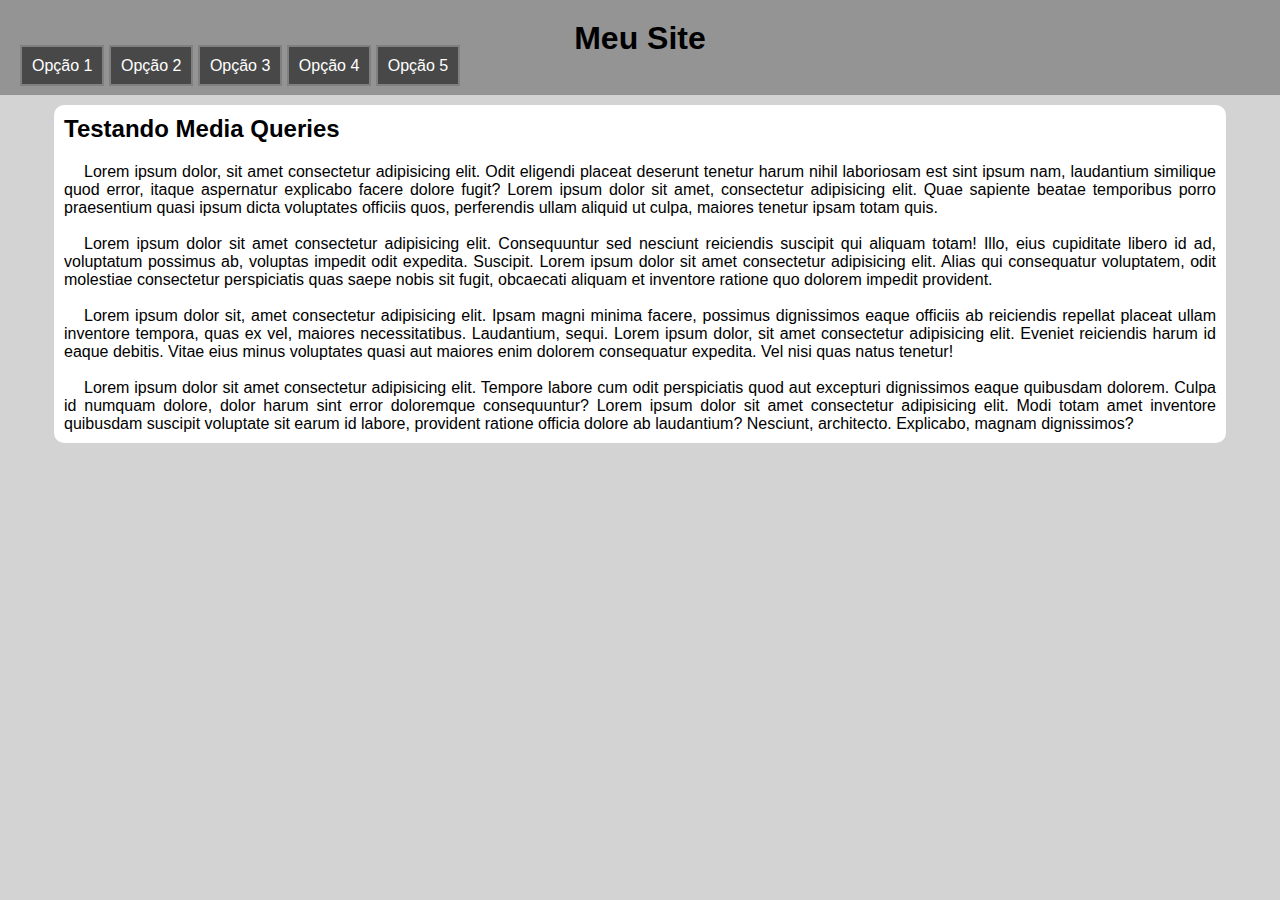
==== ex005/mq005/index.html @ b2813d02 "ex 005" ====
<!DOCTYPE html>
<html lang="pt-br">
<head>
    <meta charset="UTF-8">
    <meta http-equiv="X-UA-Compatible" content="IE=edge">
    <meta name="viewport" content="width=device-width, initial-scale=1.0">
    <link rel="stylesheet" href="style.css">
    <title>Media Query</title>
</head>
<body>
    <header>
        <h1>Meu Site</h1>
         <menu>
            <nav>
                <a href="#">Opção 1</a>
                <a href="#">Opção 2</a>
                <a href="#">Opção 3</a>
                <a href="#">Opção 4</a>
                <a href="#">Opção 5</a>
            </nav>
         </menu>

    </header>
    <main>
        <article>
            <h2>Testando Media Queries</h2>
            <p>Lorem ipsum dolor, sit amet consectetur adipisicing elit. Odit eligendi placeat deserunt tenetur harum nihil laboriosam est sint ipsum nam, laudantium similique quod error, itaque aspernatur explicabo facere dolore fugit? Lorem ipsum dolor sit amet, consectetur adipisicing elit. Quae sapiente beatae temporibus porro praesentium quasi ipsum dicta voluptates officiis quos, perferendis ullam aliquid ut culpa, maiores tenetur ipsam totam quis.</p>  <br>

            <p>Lorem ipsum dolor sit amet consectetur adipisicing elit. Consequuntur sed nesciunt reiciendis suscipit qui aliquam totam! Illo, eius cupiditate libero id ad, voluptatum possimus ab, voluptas impedit odit expedita. Suscipit. Lorem ipsum dolor sit amet consectetur adipisicing elit. Alias qui consequatur voluptatem, odit molestiae consectetur perspiciatis quas saepe nobis sit fugit, obcaecati aliquam et inventore ratione quo dolorem impedit provident.</p> <br>

            <p>Lorem ipsum dolor sit, amet consectetur adipisicing elit. Ipsam magni minima facere, possimus dignissimos eaque officiis ab reiciendis repellat placeat ullam inventore tempora, quas ex vel, maiores necessitatibus. Laudantium, sequi. Lorem ipsum dolor, sit amet consectetur adipisicing elit. Eveniet reiciendis harum id eaque debitis. Vitae eius minus voluptates quasi aut maiores enim dolorem consequatur expedita. Vel nisi quas natus tenetur!</p> <br>

            <p>Lorem ipsum dolor sit amet consectetur adipisicing elit. Tempore labore cum odit perspiciatis quod aut excepturi dignissimos eaque quibusdam dolorem. Culpa id numquam dolore, dolor harum sint error doloremque consequuntur? Lorem ipsum dolor sit amet consectetur adipisicing elit. Modi totam amet inventore quibusdam suscipit voluptate sit earum id labore, provident ratione officia dolore ab laudantium? Nesciunt, architecto. Explicabo, magnam dignissimos?</p>

        </article>
    </main>
    
</body>
</html>
---- ex005/mq005/style.css ----
@charset "UTF-8";

*{
    font-family: Arial, Helvetica, sans-serif;
    margin: 0;
    padding: 0;
}

body{
    background-color: #D3D3D3;
}
header{
    background-color: #949494;
    padding: 20px;
    
}

header h1{
    text-align: center;
   
}

nav a{
    background-color: rgb(72, 72, 72);
    border: 2px solid gray;
    color: white;
    padding: 10px;
    text-decoration: none;
}

nav >a:hover{
    background-color: gray ;
}

main{
    background-color:white;
    margin: auto;
    display: block;
    width: 90vw;
    margin-top: 10px;
    border-radius: 10px;
    padding: 10px;
}

article >h2{
    padding-bottom: 20px;
}

article p {
    text-align: justify;
    text-indent: 20px;
}
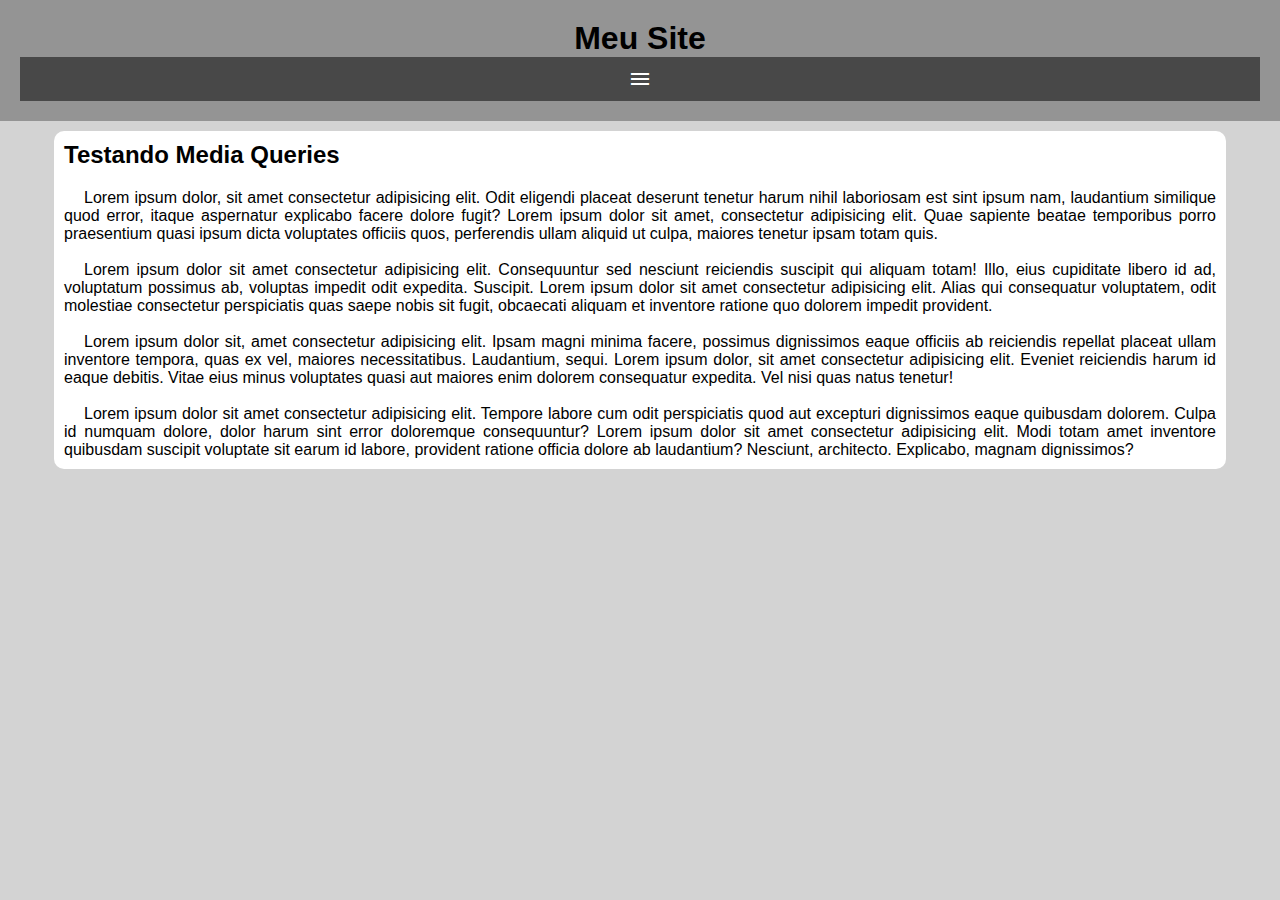
==== commit 5bce384b: "ex 005 Media Query" ====
--- a/ex005/mq005/index.html
+++ b/ex005/mq005/index.html
@@ -5,19 +5,21 @@
     <meta http-equiv="X-UA-Compatible" content="IE=edge">
     <meta name="viewport" content="width=device-width, initial-scale=1.0">
     <link rel="stylesheet" href="style.css">
+    <link rel="stylesheet" href="https://fonts.googleapis.com/icon?family=Material+Icons">
     <title>Media Query</title>
 </head>
 <body>
     <header>
         <h1>Meu Site</h1>
-         <menu>
-            <nav>
-                <a href="#">Opção 1</a>
-                <a href="#">Opção 2</a>
-                <a href="#">Opção 3</a>
-                <a href="#">Opção 4</a>
-                <a href="#">Opção 5</a>
-            </nav>
+        <span class="material-icons" id="burguer" onclick="clickMenu()"> menu </span>
+         <menu id="menu">
+            <ul>
+                <li><a href="#">Opção 1</a></li>
+                <li><a href="#">Opção 2</a></li>
+                <li><a href="#">Opção 3</a></li>
+                <li><a href="#">Opção 4</a></li>
+                <li><a href="#">Opção 5</a></li>
+            </ul>
          </menu>
 
     </header>
@@ -34,6 +36,16 @@
 
         </article>
     </main>
+
+    <script>
+        function clickMenu(){
+            if (menu.style.display == 'block' ) {
+                menu.style.display = 'none'
+            } else {
+                menu.style.display = 'block'
+            }
+        }
+    </script>
     
 </body>
 </html>--- a/ex005/mq005/style.css
+++ b/ex005/mq005/style.css
@@ -20,17 +20,43 @@
    
 }
 
-nav a{
-    background-color: rgb(72, 72, 72);
-    border: 2px solid gray;
+menu{
+    display:none  ;
+}
+
+ul >li{
+    background-color: rgb(82, 82, 82);
+    border: 1px solid gray;
+    text-align: center;
+    list-style-type: none;
+    padding: 10px;
+    
+}
+
+ul >li:hover{
+    background-color: #949494;
+}
+
+li >a{
     color: white;
-    padding: 10px;
     text-decoration: none;
 }
 
-nav >a:hover{
-    background-color: gray ;
+
+#burguer{
+    background-color:rgb(72, 72, 72);
+    color: white;
+    display: block;
+    text-align: center;
+    padding: 10px;
+    cursor:pointer
 }
+
+#burguer:hover{
+    background-color: white;
+    color: black;
+}
+
 
 main{
     background-color:white;
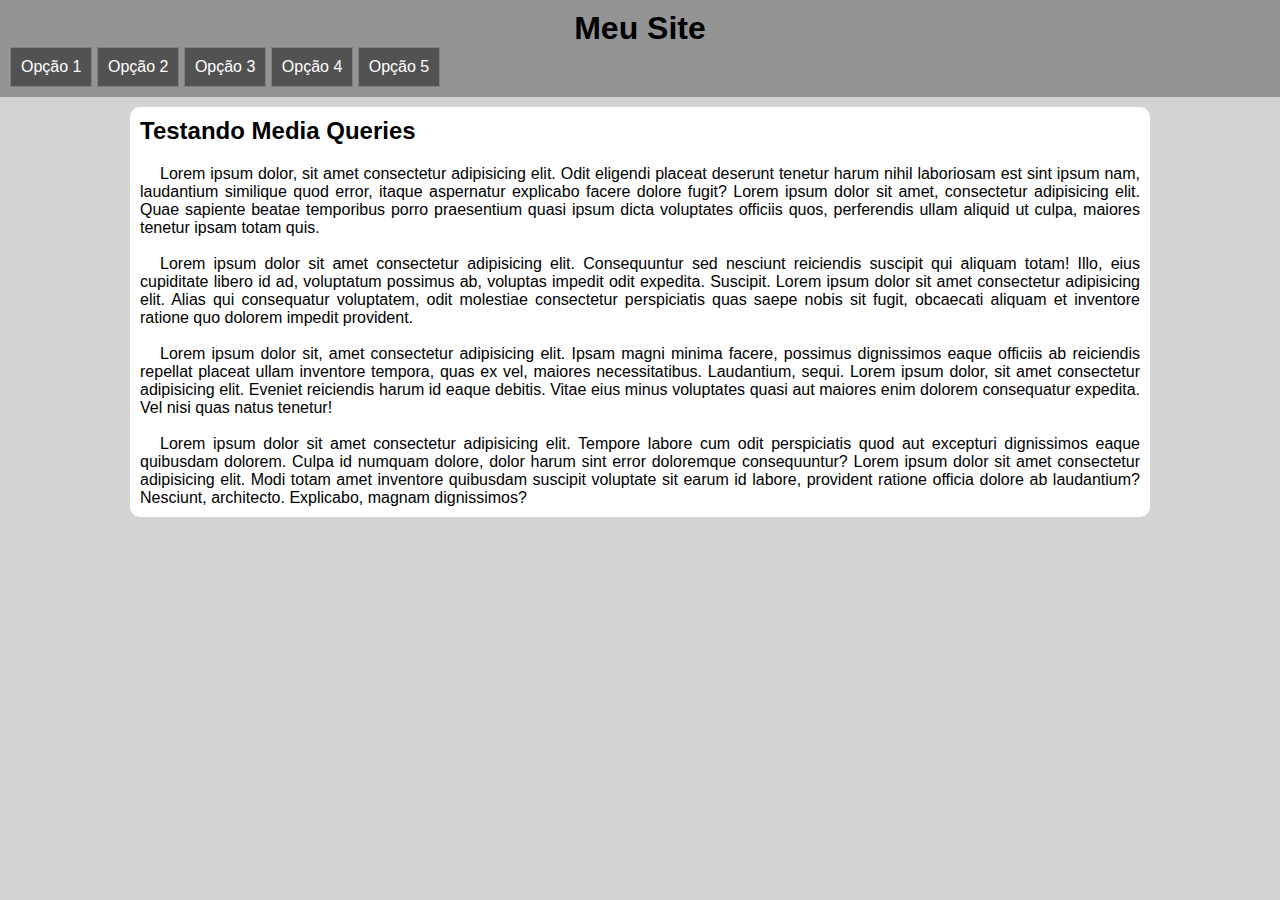
==== commit 0a20b2ef: "ex 005" ====
--- a/ex005/mq005/index.html
+++ b/ex005/mq005/index.html
@@ -5,10 +5,11 @@
     <meta http-equiv="X-UA-Compatible" content="IE=edge">
     <meta name="viewport" content="width=device-width, initial-scale=1.0">
     <link rel="stylesheet" href="style.css">
+    <link rel="stylesheet" href="estilos/media-query.css">
     <link rel="stylesheet" href="https://fonts.googleapis.com/icon?family=Material+Icons">
     <title>Media Query</title>
 </head>
-<body>
+<body onresize="mudouTamanho()">
     <header>
         <h1>Meu Site</h1>
         <span class="material-icons" id="burguer" onclick="clickMenu()"> menu </span>
@@ -38,6 +39,16 @@
     </main>
 
     <script>
+        function mudouTamanho(){
+            if (window.innerWidth >=768){
+                menu.style.display = 'block'
+            } else {
+                menu.style.display = 'none'
+            }
+
+
+        }
+
         function clickMenu(){
             if (menu.style.display == 'block' ) {
                 menu.style.display = 'none'
--- a/ex005/mq005/style.css
+++ b/ex005/mq005/style.css
@@ -1,4 +1,6 @@
 @charset "UTF-8";
+
+/*Mobile First*/
 
 *{
     font-family: Arial, Helvetica, sans-serif;
@@ -11,7 +13,7 @@
 }
 header{
     background-color: #949494;
-    padding: 20px;
+    padding: 10px;
     
 }
 
--- a/ex005/mq005/estilos/media-query.css
+++ b/ex005/mq005/estilos/media-query.css
@@ -0,0 +1,56 @@
+@charset "UTF-8";
+
+*{
+    font-family: Arial, Helvetica, sans-serif;
+    margin: 0;
+    padding: 0;
+}
+
+@media screen and (min-width: 768px) and ( max-width:992px){ /*Tablet*/
+ #burguer{
+    display: none;
+ }
+ #menu{
+    display: block;
+ }
+ menu li {
+    display: inline-block;
+ }
+ main{
+    max-width: 600px;
+ }
+}
+
+@media screen and (min-width:992px) and (max-width:1200px){/*Desktop*/
+    #burguer{
+        display: none;
+    }
+    #menu{
+        display: block;
+     }
+     menu li {
+        display: inline-block;
+     }
+     main{
+        max-width: 800px;
+     }
+    }
+
+
+
+@media screen and (min-width:1200px){/*TV*/
+    #burguer{
+        display: none;
+    }
+    #menu{
+        display: block;
+     }
+     menu li {
+        display: inline-block;
+     }
+     main{
+        max-width: 1000px;
+     }
+    }
+
+
